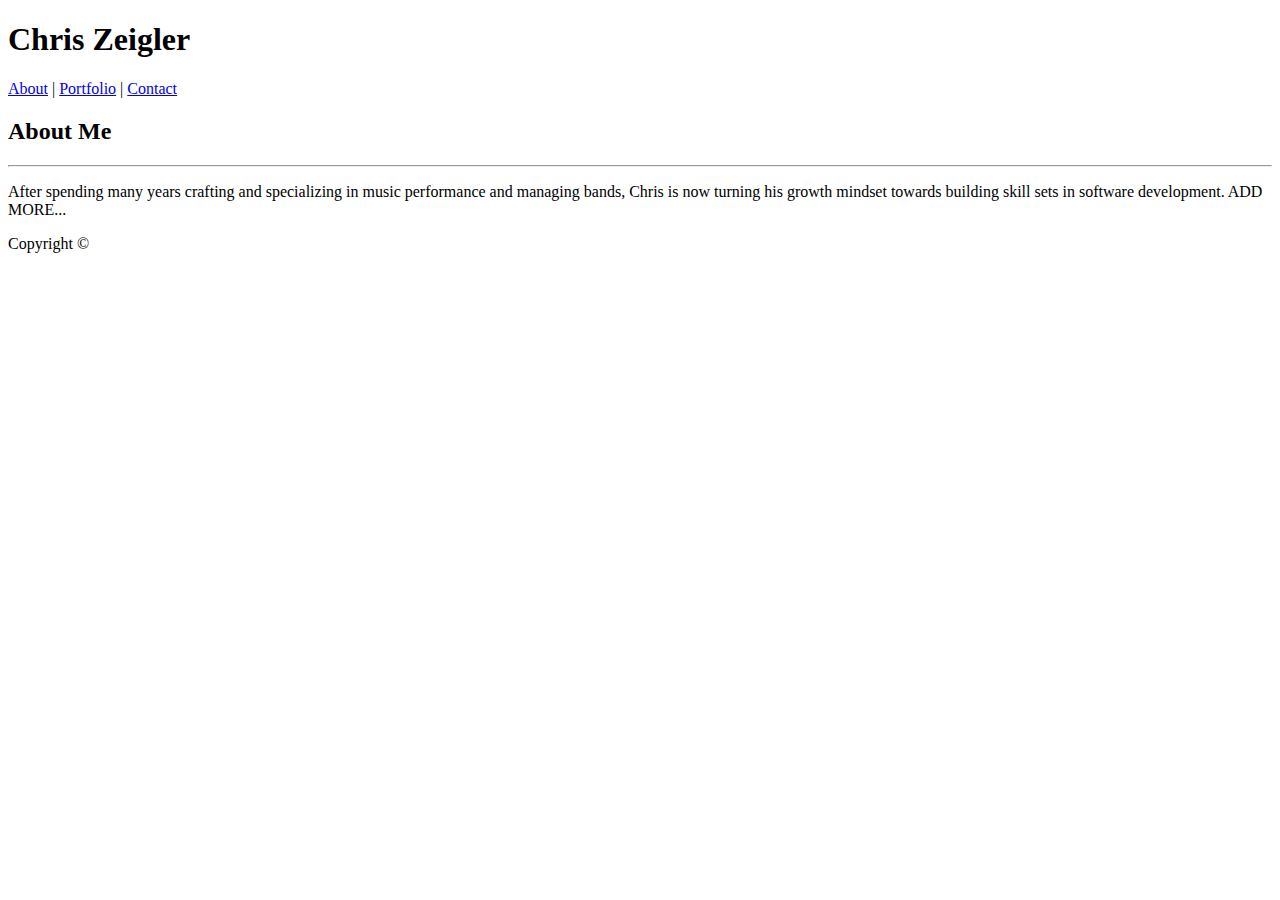
==== index.html @ 224a78f6 "added 80% of html" ====
<!DOCTYPE html>
<html lang="en">
<head>
    <meta charset="UTF-8">
    <meta name="viewport" content="width=device-width, initial-scale=1.0">
    <meta http-equiv="X-UA-Compatible" content="ie=edge">
    <title>Chris Zeigler</title>
</head>

<body>

<div>
    <h1>Chris Zeigler</h1>

    <nav>
        <a href="index.html">About</a> | 
        <a href="portfolio.html">Portfolio</a> | 
        <a href="contact.html">Contact</a>
    </nav>
</div>

<article>

    <h2>About Me</h2>

    <hr>

    <p>After spending many years crafting and specializing in music performance and managing bands, Chris is now turning his 
        growth mindset towards building skill sets in software development. ADD MORE... 
    </p>

    <p>Copyright ©</p>

</body>
</html>
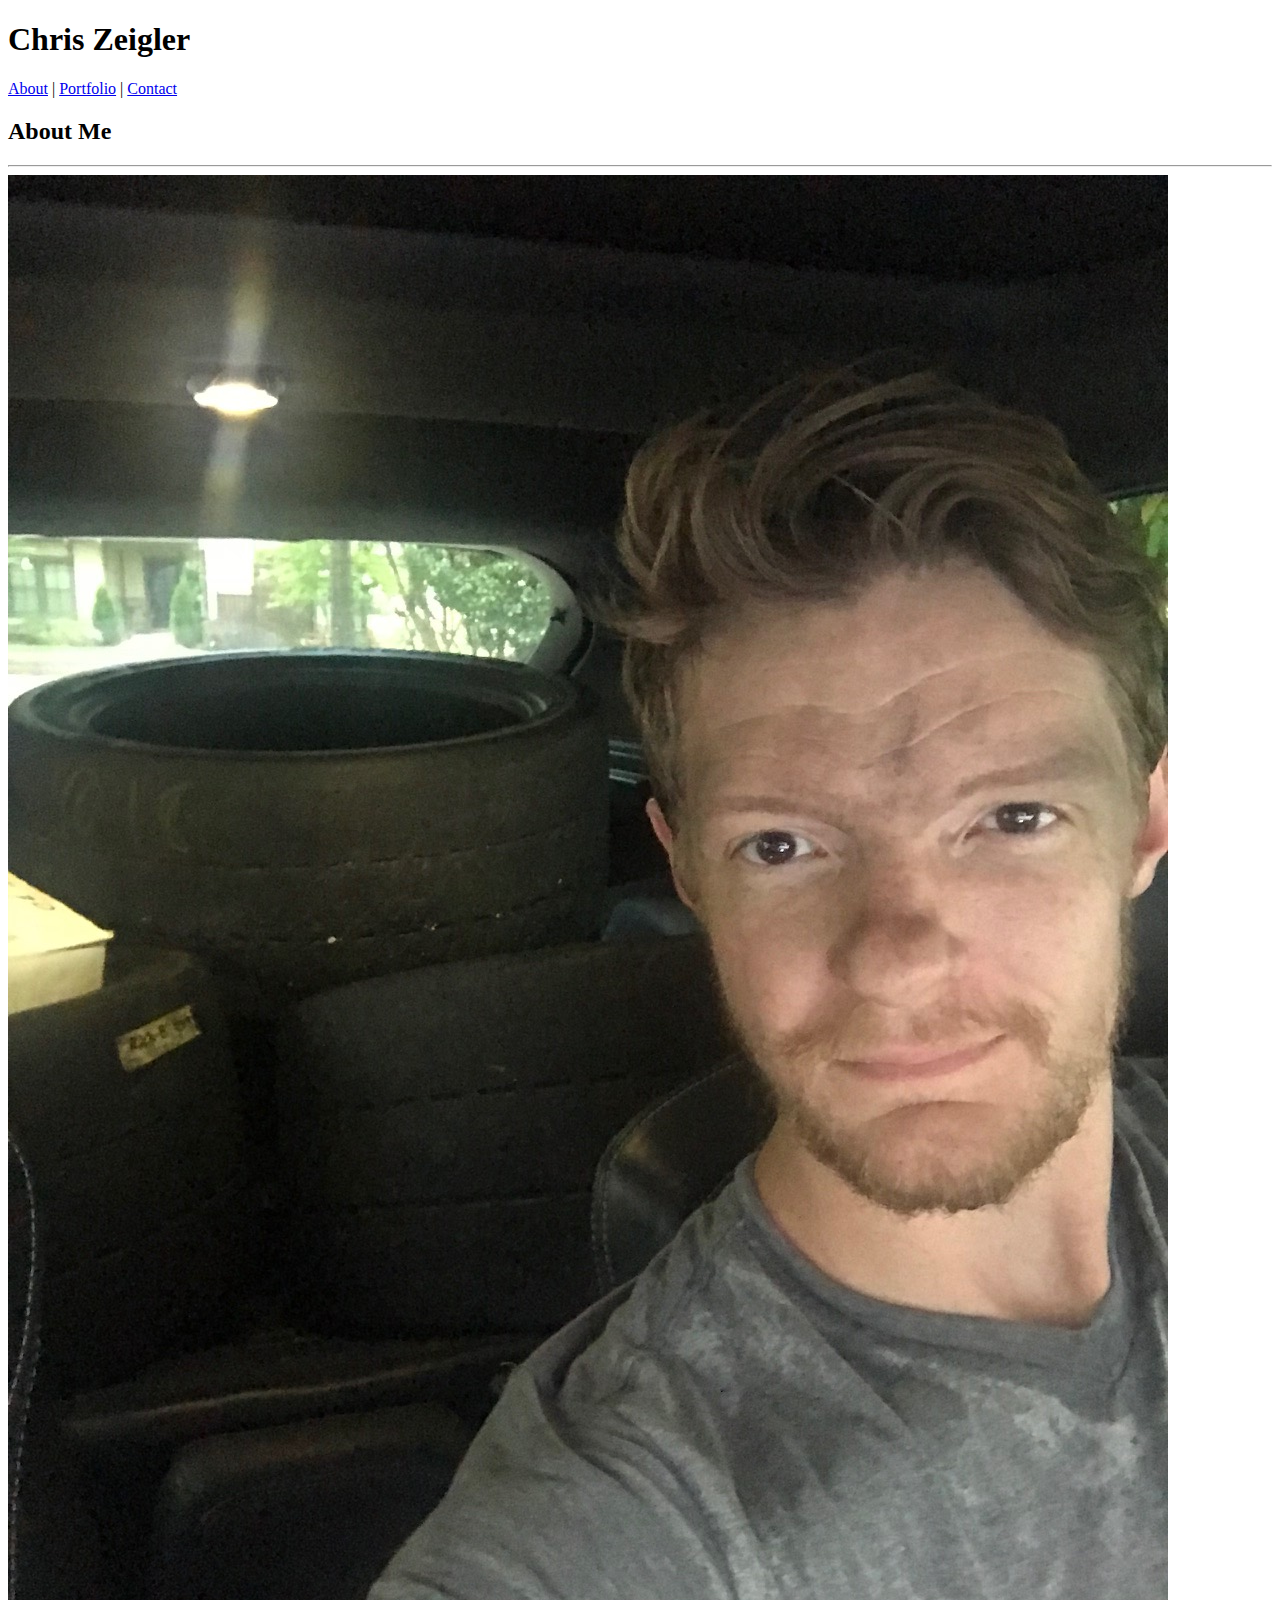
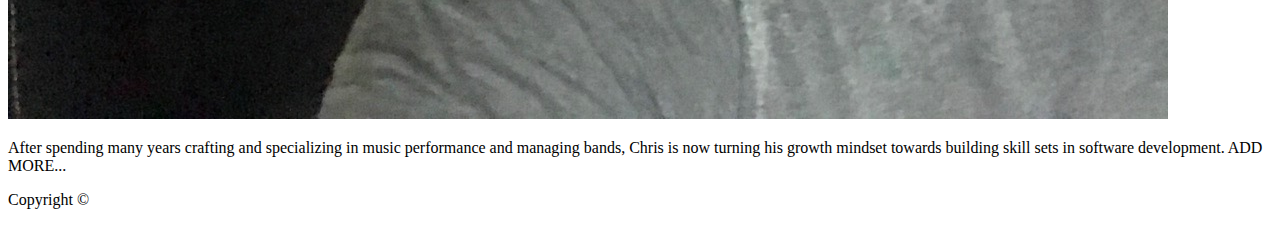
==== commit f3a5a22b: "adds images, CSS for Index. Still need wrap content around pic and misc things" ====
--- a/index.html
+++ b/index.html
@@ -5,31 +5,41 @@
     <meta name="viewport" content="width=device-width, initial-scale=1.0">
     <meta http-equiv="X-UA-Compatible" content="ie=edge">
     <title>Chris Zeigler</title>
+    <link rel="stylesheet" type="text/css" href="assets/css/cssreset.css">
+    <link rel="stylesheet" type="text/css" href="assets/css/index.css">
 </head>
 
-<body>
+<body class="body">
 
-<div>
-    <h1>Chris Zeigler</h1>
+    <header class="header">
 
-    <nav>
-        <a href="index.html">About</a> | 
-        <a href="portfolio.html">Portfolio</a> | 
-        <a href="contact.html">Contact</a>
-    </nav>
-</div>
+        <h1>Chris Zeigler</h1>
 
-<article>
+        <nav class="navBar">
+            <a href="index.html">About</a> | 
+            <a href="portfolio.html">Portfolio</a> | 
+            <a href="contact.html">Contact</a>
+        </nav>
 
-    <h2>About Me</h2>
+    </header>
 
-    <hr>
+    <div>
+        <article class="bio-main">
 
-    <p>After spending many years crafting and specializing in music performance and managing bands, Chris is now turning his 
-        growth mindset towards building skill sets in software development. ADD MORE... 
-    </p>
+            <h2>About Me</h2>
 
-    <p>Copyright ©</p>
+            <hr>
+            
+            <img src="Assets/images/IMG_2618.jpg" alt="Pic of Chris"> 
+
+            <p>After spending many years crafting and specializing in music performance and managing bands, Chris is now turning his 
+            growth mindset towards building skill sets in software development. ADD MORE... 
+            </p>
+        </article>
+
+    <div class="©">
+        <p>Copyright ©</p>
+    </div>
 
 </body>
 </html>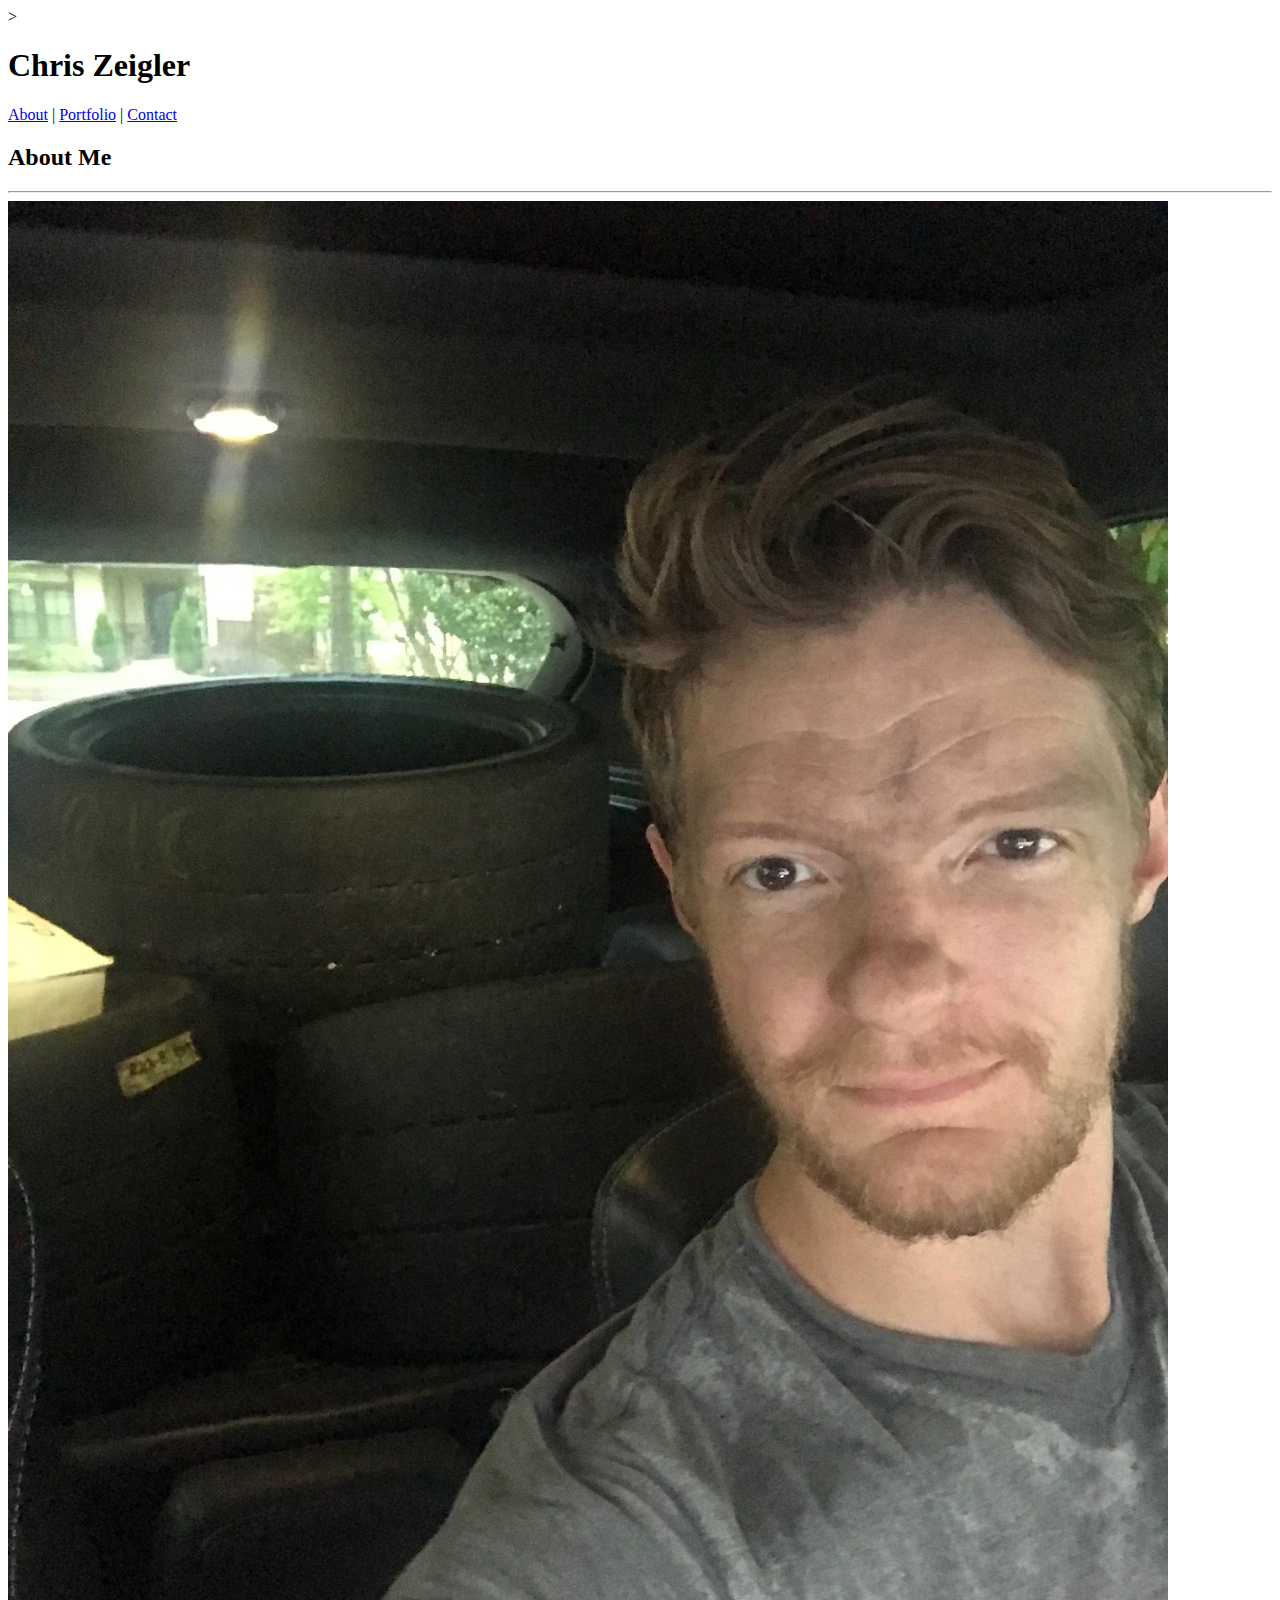
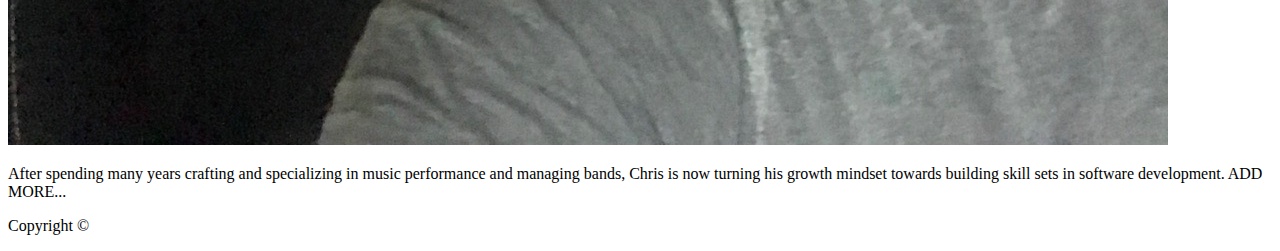
==== commit 43fad825: "+header border on all pages" ====
--- a/index.html
+++ b/index.html
@@ -6,7 +6,7 @@
     <meta http-equiv="X-UA-Compatible" content="ie=edge">
     <title>Chris Zeigler</title>
     <link rel="stylesheet" type="text/css" href="assets/css/cssreset.css">
-    <link rel="stylesheet" type="text/css" href="assets/css/index.css">
+    <link rel="stylesheet" type="text/css" href="assets/css/index.css">>
 </head>
 
 <body class="body">
@@ -24,7 +24,7 @@
     </header>
 
     <div>
-        <article class="bio-main">
+        <section class="bio-main">
 
             <h2>About Me</h2>
 
@@ -35,7 +35,8 @@
             <p>After spending many years crafting and specializing in music performance and managing bands, Chris is now turning his 
             growth mindset towards building skill sets in software development. ADD MORE... 
             </p>
-        </article>
+            
+        </section>
 
     <div class="©">
         <p>Copyright ©</p>
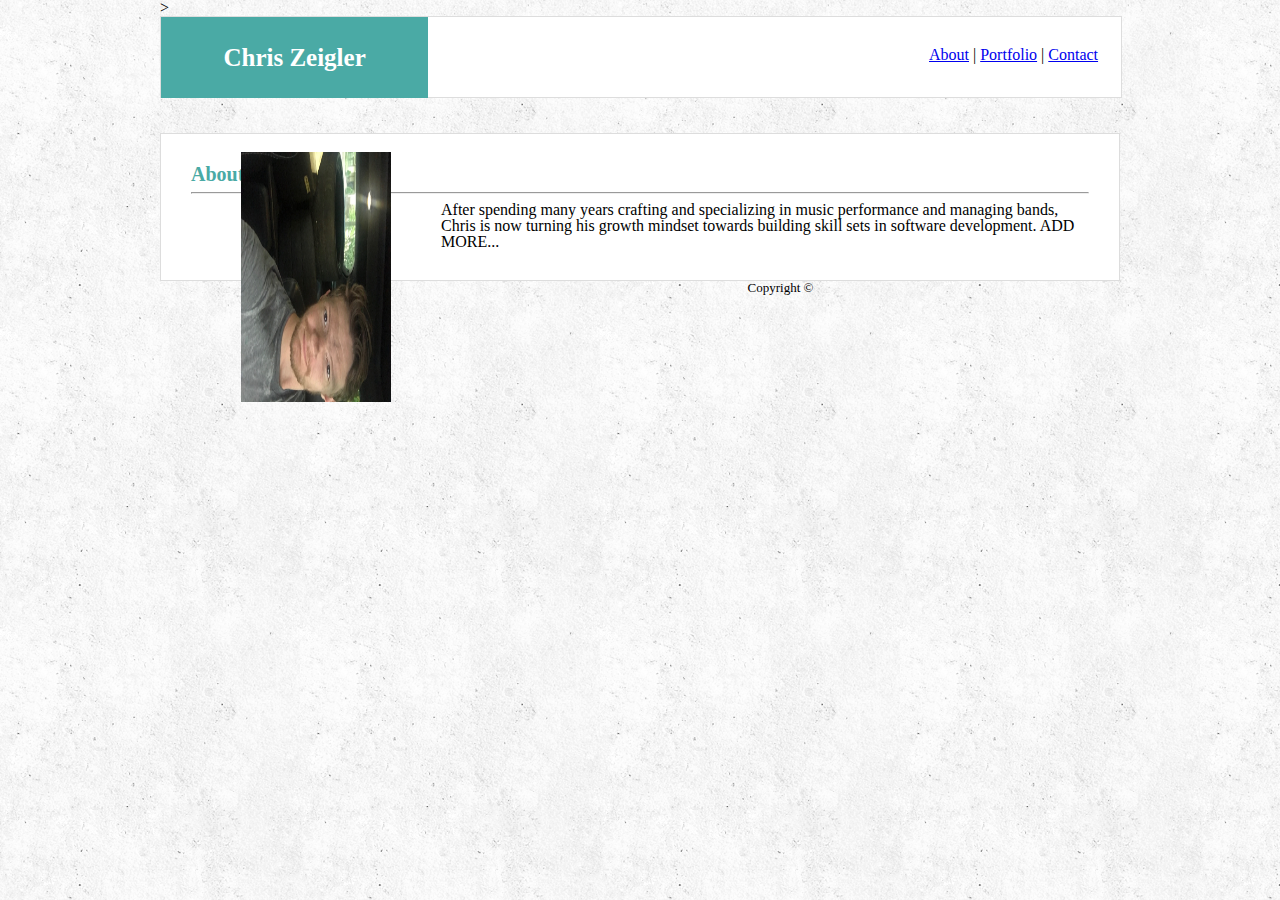
==== commit 2e7603d5: "changed link address CSS" ====
--- a/index.html
+++ b/index.html
@@ -5,8 +5,8 @@
     <meta name="viewport" content="width=device-width, initial-scale=1.0">
     <meta http-equiv="X-UA-Compatible" content="ie=edge">
     <title>Chris Zeigler</title>
-    <link rel="stylesheet" type="text/css" href="assets/css/cssreset.css">
-    <link rel="stylesheet" type="text/css" href="assets/css/index.css">>
+    <link rel="stylesheet" type="text/css" href="Assets/css/cssreset.css">
+    <link rel="stylesheet" type="text/css" href="Assets/css/index.css">>
 </head>
 
 <body class="body">
@@ -35,7 +35,7 @@
             <p>After spending many years crafting and specializing in music performance and managing bands, Chris is now turning his 
             growth mindset towards building skill sets in software development. ADD MORE... 
             </p>
-            
+
         </section>
 
     <div class="©">
--- a/Assets/css/cssreset.css
+++ b/Assets/css/cssreset.css
@@ -0,0 +1,48 @@
+/* http://meyerweb.com/eric/tools/css/reset/ 
+   v2.0 | 20110126
+   License: none (public domain)
+*/
+
+html, body, div, span, applet, object, iframe,
+h1, h2, h3, h4, h5, h6, p, blockquote, pre,
+a, abbr, acronym, address, big, cite, code,
+del, dfn, em, img, ins, kbd, q, s, samp,
+small, strike, strong, sub, sup, tt, var,
+b, u, i, center,
+dl, dt, dd, ol, ul, li,
+fieldset, form, label, legend,
+table, caption, tbody, tfoot, thead, tr, th, td,
+article, aside, canvas, details, embed, 
+figure, figcaption, footer, header, hgroup, 
+menu, nav, output, ruby, section, summary,
+time, mark, audio, video {
+	margin: 0;
+	padding: 0;
+	border: 0;
+	font-size: 100%;
+	font: inherit;
+	vertical-align: baseline;
+}
+/* HTML5 display-role reset for older browsers */
+article, aside, details, figcaption, figure, 
+footer, header, hgroup, menu, nav, section {
+	display: block;
+}
+body {
+	line-height: 1;
+}
+ol, ul {
+	list-style: none;
+}
+blockquote, q {
+	quotes: none;
+}
+blockquote:before, blockquote:after,
+q:before, q:after {
+	content: '';
+	content: none;
+}
+table {
+	border-collapse: collapse;
+	border-spacing: 0;
+}--- a/Assets/css/index.css
+++ b/Assets/css/index.css
@@ -0,0 +1,66 @@
+
+
+.body {
+    width: 960px;
+    margin: auto;
+    font-family: Georgia, 'Times New Roman', Times, serif;
+    background-image: url(../images/wall4.png);
+}
+
+header {
+    width: 100%;
+    height: 80px;
+    background: #ffffff;
+    border: #dddddd;
+    border-style: solid;
+    border-width: 1px;
+}
+
+h1 {
+    background: #4aaaa5;
+    color: white;
+    font-weight: bolder;
+    font-size: 25px;
+    width: 22%;
+    padding: 28px;
+    text-align: center;
+    display: block;
+    float: left;
+    position: relative;
+}
+
+h2 {
+    color: #4aaaa5;
+    font-weight: 700;
+    font-size: 20px;
+}
+
+.navBar {
+    float: right;
+    width: 20%;
+    position: relative;
+    top: 30px;
+}
+
+.bio-main {
+    clear: both;
+    background: #ffffff;
+    border: #dddddd;
+    border-style: solid;
+    border-width: 1px;
+    padding: 30px;
+    margin-top: 35px;
+    box-sizing: border-box;
+}
+
+.© {
+    text-align: center;
+    font-size: small;
+}
+
+img {
+    width: 250px;
+    height: 150px;
+    transform: rotate(90deg);
+    float: left;
+}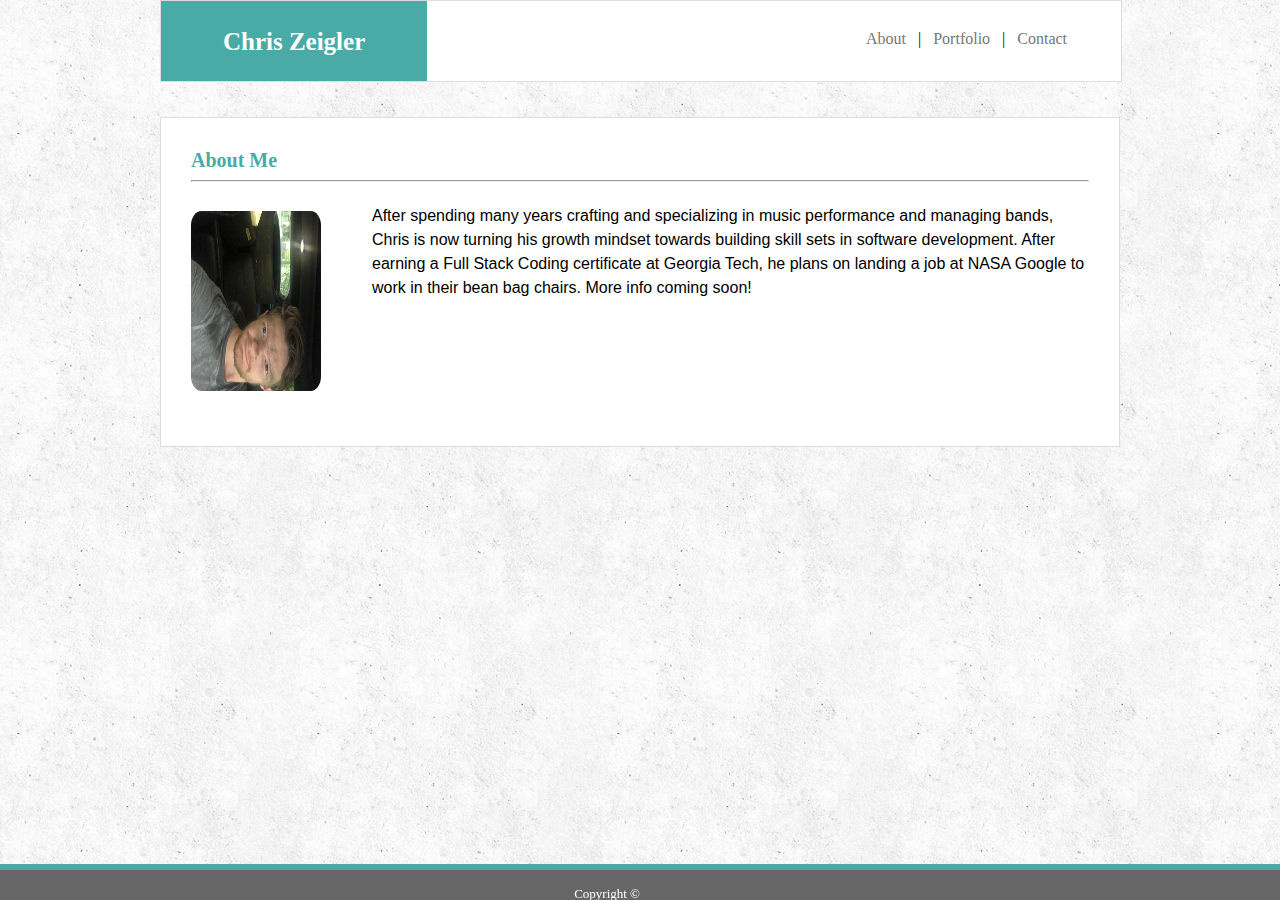
==== commit 46dbec62: "finalized website. restructured, nav shadows, footer, portfolio, etc" ====
--- a/index.html
+++ b/index.html
@@ -6,10 +6,12 @@
     <meta http-equiv="X-UA-Compatible" content="ie=edge">
     <title>Chris Zeigler</title>
     <link rel="stylesheet" type="text/css" href="Assets/css/cssreset.css">
-    <link rel="stylesheet" type="text/css" href="Assets/css/index.css">>
+    <link rel="stylesheet" type="text/css" href="Assets/css/index.css">
 </head>
 
-<body class="body">
+<body>
+
+    <div class="main">
 
     <header class="header">
 
@@ -32,15 +34,22 @@
             
             <img src="Assets/images/IMG_2618.jpg" alt="Pic of Chris"> 
 
-            <p>After spending many years crafting and specializing in music performance and managing bands, Chris is now turning his 
-            growth mindset towards building skill sets in software development. ADD MORE... 
+            <p class="bio">After spending many years crafting and specializing in music performance and managing bands, Chris is now turning his 
+            growth mindset towards building skill sets in software development. After earning a Full Stack Coding certificate at Georgia Tech, he plans on landing a job at NASA Google to work in their bean bag chairs. More info coming soon!
             </p>
+            
 
         </section>
 
-    <div class="©">
-        <p>Copyright ©</p>
     </div>
+
+    </div>
+    
+    <footer class="©">Copyright ©</footer>
+
+    <div class="tealBox"></div>
+
+    <div class="darkBox"></div>
 
 </body>
 </html>--- a/Assets/css/index.css
+++ b/Assets/css/index.css
@@ -1,6 +1,8 @@
+body {
+    background-image: url(../images/wall4.png);
+}
 
-
-.body {
+.main {
     width: 960px;
     margin: auto;
     font-family: Georgia, 'Times New Roman', Times, serif;
@@ -22,22 +24,28 @@
     font-weight: bolder;
     font-size: 25px;
     width: 22%;
-    padding: 28px;
+    padding: 1.1em;
     text-align: center;
     display: block;
     float: left;
     position: relative;
 }
 
-h2 {
-    color: #4aaaa5;
-    font-weight: 700;
-    font-size: 20px;
+.navBar a {
+    text-decoration: none;
+    margin-right: 8px;
+    margin-left: 8px;
+    color: #777777;
+}
+
+.navBar a:hover {
+    text-shadow: 2px 2px 4px #666666;
 }
 
 .navBar {
     float: right;
-    width: 20%;
+    left: 25px;
+    width: 30%;
     position: relative;
     top: 30px;
 }
@@ -49,18 +57,61 @@
     border-style: solid;
     border-width: 1px;
     padding: 30px;
+    padding-bottom: 100px;
     margin-top: 35px;
     box-sizing: border-box;
+    overflow: auto;
+    line-height: 1.5em;
+}
+
+h2 {
+    color: #4aaaa5;
+    font-weight: 700;
+    font-size: 20px;
+}
+
+.bio {
+    margin-top: 22px;
+    font-family: Arial, Helvetica, sans-serif;
 }
 
 .© {
     text-align: center;
     font-size: small;
+    position: fixed;
+    bottom: 0px;
+    right: 50%;
+    z-index: 1;
+    color: white;
 }
 
 img {
-    width: 250px;
-    height: 150px;
+    width: 180px;
+    height: 130px;
     transform: rotate(90deg);
     float: left;
+    margin: 6px 1px 20px 0px;
+    position: relative;
+    right: 25px;
+    border: #dddddd;
+    border-width: 2px;
+    border-radius: 8%;
+    right: 25px;
+    top: 40px;
+}
+
+.tealBox {
+    width: 100%;
+    height: 6px;
+    background: #4aaaa5;
+    position: fixed;
+    bottom: 30px;
+}
+
+.darkBox {
+    width: 100%;
+    height: 30px;
+    background: #666666;
+    position: fixed;
+    bottom: 0px;
 }